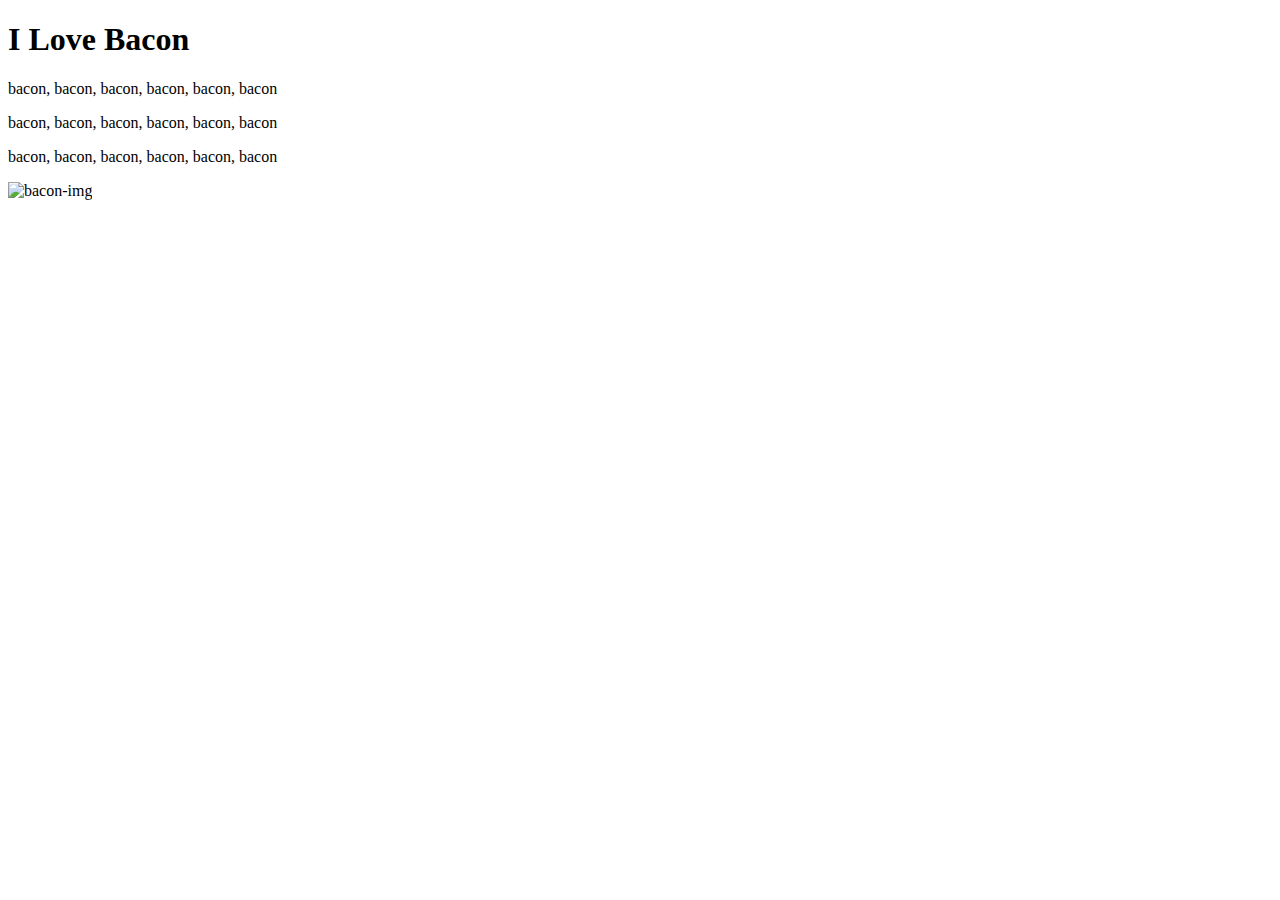
==== WD3.5 Bacon Fansite Start Here/index.html @ b530f143 "created new follder and files" ====
<!DOCTYPE html>
<html>

<head>
  <meta charset="utf-8">
  <title>Bacon Fansite</title>
  <link rel="stylesheet" type="text/css" href="css/styles.css">
</head>

<body>
  <h1>I Love Bacon</h1>
  <p>bacon, bacon, bacon, bacon, bacon, bacon</p>
  <p>bacon, bacon, bacon, bacon, bacon, bacon</p>
  <p>bacon, bacon, bacon, bacon, bacon, bacon</p>
  <img src="https://emojipedia-us.s3.amazonaws.com/thumbs/240/apple/118/bacon_1f953.png" alt="bacon-img">
</body>

</html>
---- WD3.5 Bacon Fansite Start Here/css/styles.css ----
body{
    background-color: ;
}
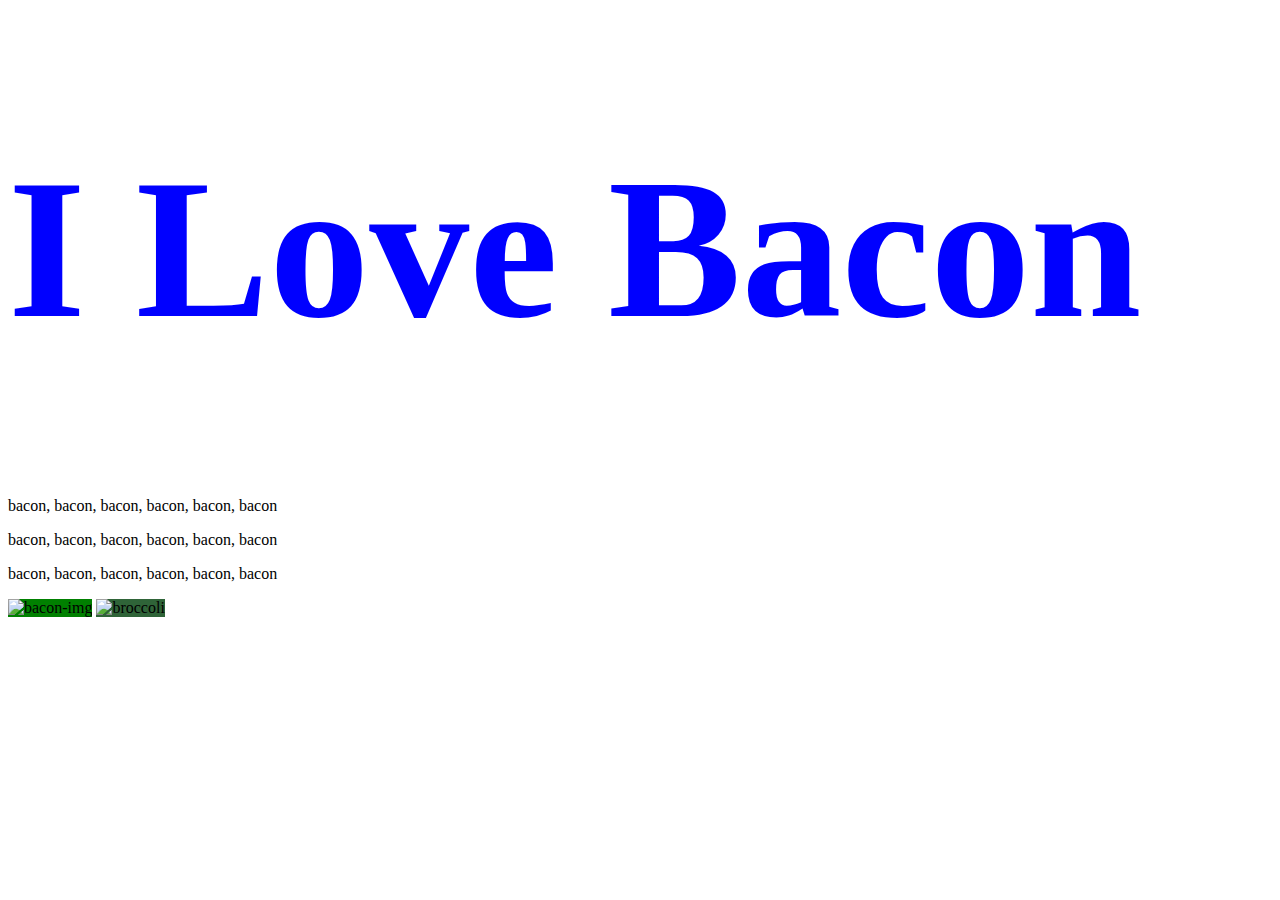
==== commit 6dcc8d68: "updated css" ====
--- a/WD3.5 Bacon Fansite Start Here/index.html
+++ b/WD3.5 Bacon Fansite Start Here/index.html
@@ -8,11 +8,12 @@
 </head>
 
 <body>
-  <h1>I Love Bacon</h1>
+  <h1 id="heading">I Love Bacon</h1>
   <p>bacon, bacon, bacon, bacon, bacon, bacon</p>
   <p>bacon, bacon, bacon, bacon, bacon, bacon</p>
   <p>bacon, bacon, bacon, bacon, bacon, bacon</p>
-  <img src="https://emojipedia-us.s3.amazonaws.com/thumbs/240/apple/118/bacon_1f953.png" alt="bacon-img">
+  <img class="bacon" src="https://emojipedia-us.s3.amazonaws.com/thumbs/240/apple/118/bacon_1f953.png" alt="bacon-img">
+  <img class="broccoli" src="https://emojipedia-us.s3.dualstack.us-west-1.amazonaws.com/thumbs/120/apple/118/broccoli_1f966.png" alt="broccoli">
 </body>
 
 </html>
--- a/WD3.5 Bacon Fansite Start Here/css/styles.css
+++ b/WD3.5 Bacon Fansite Start Here/css/styles.css
@@ -1,3 +1,23 @@
-body{
-    background-color: ;
-}+h1{
+    color: red;
+    font-size: 200px;
+}
+
+/* img{
+    background-color: red;
+} */
+
+/**********   CLASS SELECTORS   **********/
+.bacon{
+    background-color: green;
+}
+.broccoli{
+    background-color: rgb(47, 100, 56);
+}
+
+/**********   ID SELECTORS   **********/
+
+#heading{
+    color: blue;
+}
+
